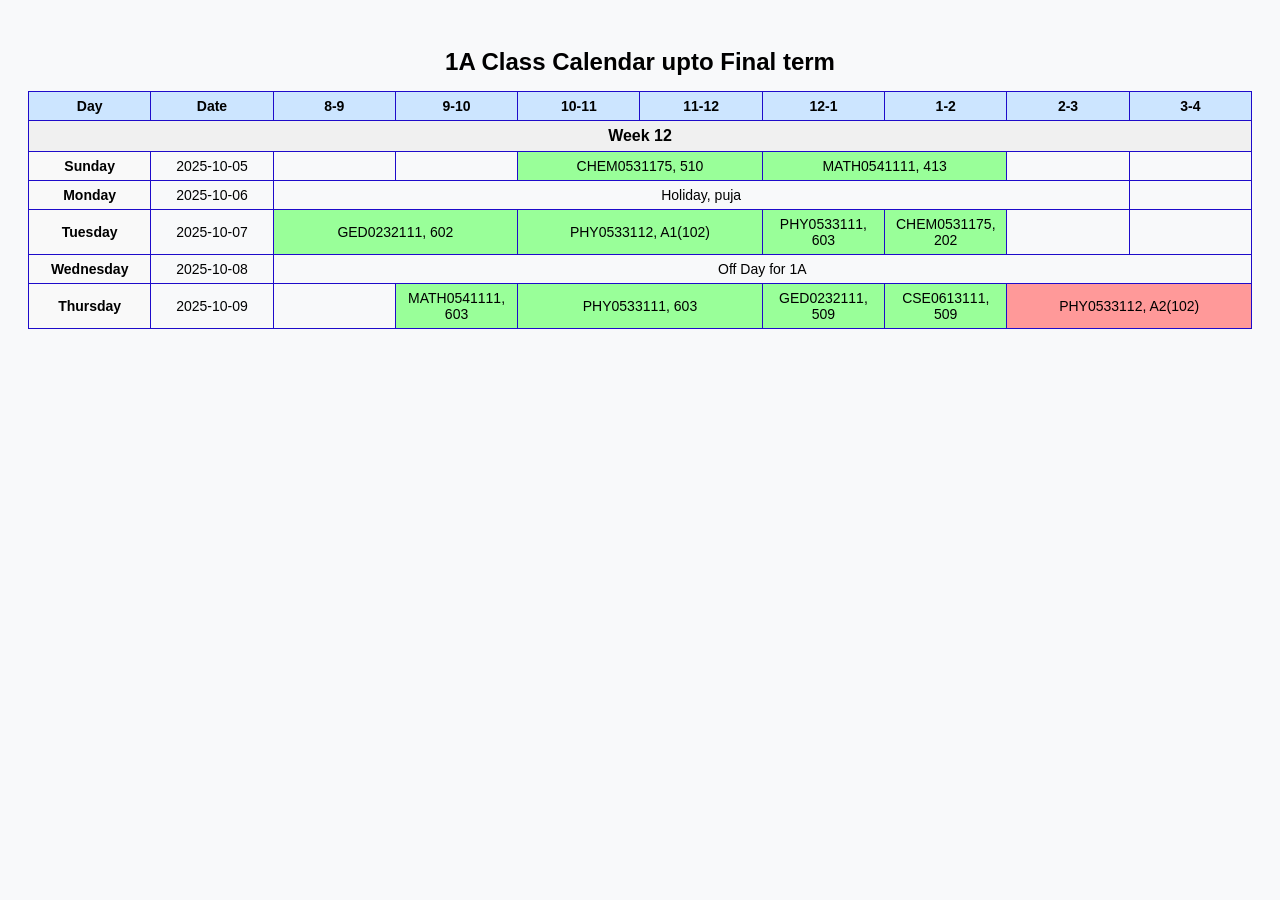
==== calendar.html @ 1667cae2 "Update calendar.html trying... using json in html" ====
<!DOCTYPE html>
<html lang="en">
<head>
<meta charset="UTF-8">
<meta name="viewport" content="width=device-width, initial-scale=1.0">
<title>1A Class Calendar</title>
<style>
  body { font-family: Arial, sans-serif; background-color: #f8f9fa; padding: 20px; }
  h2 { text-align: center; margin-bottom: 15px; }
  table { border-collapse: collapse; width: 100%; text-align: center; table-layout: fixed; }
  th, td { border: 1px solid #1e0bca; padding: 6px; word-wrap: break-word; font-size: 14px; }
  .week-header td { font-weight: bold; background-color: #f0f0f0; font-size: 16px; }
  .day-row td:first-child { font-weight: bold; background: #f9f9f9; }
  .day-row:hover { background: #f3f9ff; }
  .time-row { background-color: #cce5ff; font-weight: bold; position: sticky; top: 0; z-index: 2; }
  .time-row th { box-shadow: 0 2px 3px rgba(0,0,0,0.1); }

  /* Popup styling */
  .popup {
    display: none;
    position: fixed;
    top: 50%; left: 50%;
    transform: translate(-50%, -50%);
    background: white;
    border: 2px solid #007BFF;
    box-shadow: 0 4px 10px rgba(0,0,0,0.2);
    padding: 20px;
    z-index: 10;
    width: 300px;
    border-radius: 10px;
  }
  .popup h3 { margin-top: 0; color: #007BFF; }
  .popup button {
    background: #007BFF; color: white; border: none;
    padding: 6px 12px; border-radius: 5px; cursor: pointer;
  }
  .popup button:hover { background: #0056b3; }
  .overlay {
    display: none;
    position: fixed; top:0; left:0; right:0; bottom:0;
    background: rgba(0,0,0,0.3); z-index: 5;
  }

  @media screen and (max-width: 768px) {
    table { display: block; overflow-x: auto; }
    td, th { padding: 8px 10px; font-size: 12px; }
    .week-header td { font-size: 14px; }
  }
</style>
</head>
<body>

<h2>1A Class Calendar upto Final term</h2>

<table>
  <tr class="time-row">
    <th>Day</th>
    <th>Date</th>
    <th>8-9</th>
    <th>9-10</th>
    <th>10-11</th>
    <th>11-12</th>
    <th>12-1</th>
    <th>1-2</th>
    <th>2-3</th>
    <th>3-4</th>
  </tr>

  <!-- Example week -->
  <tr class="week-header"><td colspan="10">Week 12</td></tr>
  <tr class="day-row">
    <td>Sunday</td><td>2025-10-05</td>
    <td></td><td></td>
    <td colspan="2" data-subject="CHEM0531175">CHEM0531175, 510</td>
    <td colspan="2" data-subject="MATH0541111">MATH0541111, 413</td>
    <td></td><td></td>
  </tr>
  <tr class="day-row">
    <td>Monday</td><td>2025-10-06</td>
    <td colspan="7">Holiday, puja</td>
    <td></td>
  </tr>
  <tr class="day-row">
    <td>Tuesday</td><td>2025-10-07</td>
    <td colspan="2" data-subject="GED0232111">GED0232111, 602</td>
    <td colspan="2" data-subject="PHY0533112">PHY0533112, A1(102)</td>
    <td data-subject="PHY0533111">PHY0533111, 603</td>
    <td data-subject="CHEM0531175">CHEM0531175, 202</td>
    <td></td><td></td>
  </tr>
  <tr class="day-row">
    <td>Wednesday</td><td>2025-10-08</td>
    <td colspan="8">Off Day for 1A</td>
  </tr>
  <tr class="day-row">
    <td>Thursday</td><td>2025-10-09</td>
    <td></td>
    <td data-subject="MATH0541111">MATH0541111, 603</td>
    <td colspan="2" data-subject="PHY0533111">PHY0533111, 603</td>
    <td data-subject="GED0232111">GED0232111, 509</td>
    <td data-subject="CSE0613111">CSE0613111, 509</td>
    <td colspan="2" data-subject="PHY0533112">PHY0533112, A2(102)</td>
  </tr>
</table>

<!-- Popup -->
<div class="overlay"></div>
<div class="popup">
  <h3 id="popup-title">Subject</h3>
  <div id="popup-content"></div>
  <button id="popup-close">Close</button>
</div>

<script>
const popup = document.querySelector(".popup");
const overlay = document.querySelector(".overlay");
const popupTitle = document.getElementById("popup-title");
const popupContent = document.getElementById("popup-content");
const closeBtn = document.getElementById("popup-close");

// Embedded JSON data
let classNotesData = {
  "2025-10-05": {
    "CHEM0531175": { "status": "taken", "notes":["Chemical Bonding, lone bond"] },
    "MATH0541111": { "status": "taken", "notes":["Rolles Revise", "Means theorem korayse"] }
  },
  "2025-10-07": {
    "GED0232111": { "status": "taken", "notes":["Argumentative essay(gymming is deathing)"] },
    "PHY0533112": { "status": "taken", "notes":["Experiment 06"] },
    "PHY0533111": { "status": "taken", "notes":["khata dekhayse(MID)"] },
    "CHEM0531175": { "status": "taken", "notes":["Chemical Bonding again, lone bond"] }
  },
  "2025-10-09": {
    "MATH0541111": { "status": "taken", "notes":["Khata dekhayse(MID)"] },
    "PHY0533111": { "status": "taken", "notes":["Kinetic Theory of gases", "Equation of derivation of kinetic theory of gases"] },
    "GED0232111": { "status": "taken", "notes":["Khata dekhayse(MID)"] },
    "CSE0613111": { "status": "taken", "notes":["Khata dekhayse(MID)(CT)"] },
    "PHY0533112": { "status": "missed", "notes":["Hoy nai, ma'am er kaj chilo"] }
  }
};

// Apply green/red coloring and popup
document.querySelectorAll("td[data-subject]").forEach(cell => {
    const subject = cell.dataset.subject;
    const date = cell.parentElement.children[1].textContent.trim();
    const classData = classNotesData[date]?.[subject];

    // Coloring
    if (classData?.status === "taken") {
        cell.style.backgroundColor = "#99ff99"; // green
    } else if (classData?.status === "missed") {
        cell.style.backgroundColor = "#ff9999"; // red
    }

    // Popup
    cell.addEventListener("click", () => {
        const notes = classData?.notes || ["No notes for this class today."];
        popupTitle.textContent = subject;
        popupContent.innerHTML = "<ul><li>" + notes.join("</li><li>") + "</li></ul>";
        popup.style.display = "block";
        overlay.style.display = "block";
    });
});

// Close popup
closeBtn.addEventListener("click", () => {
    popup.style.display = "none";
    overlay.style.display = "none";
});
overlay.addEventListener("click", () => {
    popup.style.display = "none";
    overlay.style.display = "none";
});
</script>

</body>
</html>
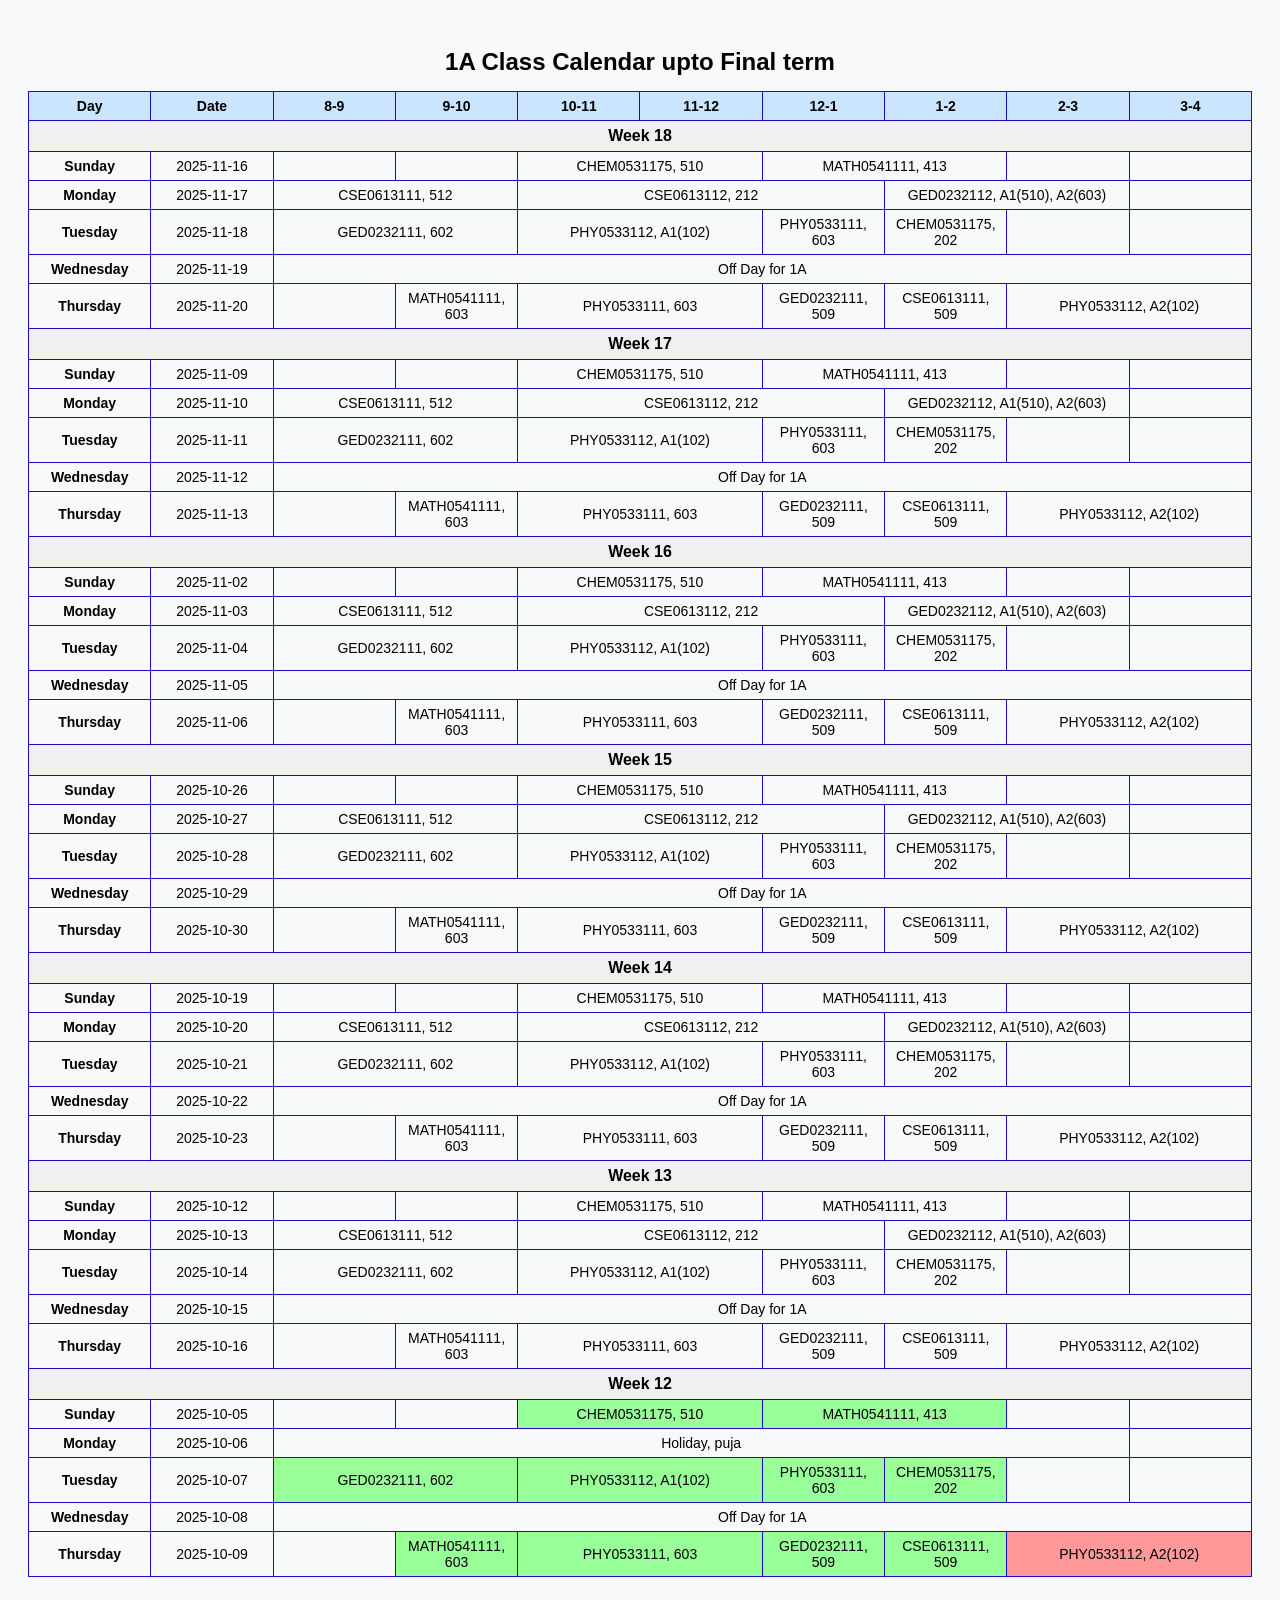
==== commit 76a39f4c: "Update calendar.html" ====
--- a/calendar.html
+++ b/calendar.html
@@ -66,22 +66,24 @@
     <th>3-4</th>
   </tr>
 
-  <!-- Example week -->
-  <tr class="week-header"><td colspan="10">Week 12</td></tr>
+ <!-- Week 18 -->
+  <tr class="week-header week-18"><td colspan="10">Week 18</td></tr>
   <tr class="day-row">
-    <td>Sunday</td><td>2025-10-05</td>
+    <td>Sunday</td><td>2025-11-16</td>
     <td></td><td></td>
     <td colspan="2" data-subject="CHEM0531175">CHEM0531175, 510</td>
     <td colspan="2" data-subject="MATH0541111">MATH0541111, 413</td>
     <td></td><td></td>
   </tr>
   <tr class="day-row">
-    <td>Monday</td><td>2025-10-06</td>
-    <td colspan="7">Holiday, puja</td>
+    <td>Monday</td><td>2025-11-17</td>
+    <td colspan="2" data-subject="CSE0613111">CSE0613111, 512</td>
+    <td colspan="3" data-subject="CSE0613112">CSE0613112, 212</td>
+    <td colspan="2" data-subject="GED0232112">GED0232112, A1(510), A2(603)</td>
     <td></td>
   </tr>
   <tr class="day-row">
-    <td>Tuesday</td><td>2025-10-07</td>
+    <td>Tuesday</td><td>2025-11-18</td>
     <td colspan="2" data-subject="GED0232111">GED0232111, 602</td>
     <td colspan="2" data-subject="PHY0533112">PHY0533112, A1(102)</td>
     <td data-subject="PHY0533111">PHY0533111, 603</td>
@@ -89,18 +91,244 @@
     <td></td><td></td>
   </tr>
   <tr class="day-row">
-    <td>Wednesday</td><td>2025-10-08</td>
-    <td colspan="8">Off Day for 1A</td>
-  </tr>
-  <tr class="day-row">
-    <td>Thursday</td><td>2025-10-09</td>
-    <td></td>
-    <td data-subject="MATH0541111">MATH0541111, 603</td>
-    <td colspan="2" data-subject="PHY0533111">PHY0533111, 603</td>
-    <td data-subject="GED0232111">GED0232111, 509</td>
-    <td data-subject="CSE0613111">CSE0613111, 509</td>
-    <td colspan="2" data-subject="PHY0533112">PHY0533112, A2(102)</td>
-  </tr>
+      <td>Wednesday</td><td>2025-11-19</td>
+      <td colspan="8">Off Day for 1A</td>
+    </tr>
+    <tr class="day-row">
+      <td>Thursday</td><td>2025-11-20</td>
+      <td></td>
+      <td data-subject="MATH0541111">MATH0541111, 603</td>
+      <td colspan="2" data-subject="PHY0533111">PHY0533111, 603</td>
+      <td data-subject="GED0232111">GED0232111, 509</td>
+      <td data-subject="CSE0613111">CSE0613111, 509</td>
+      <td colspan="2" data-subject="PHY0533112">PHY0533112, A2(102)</td>
+    </tr>
+
+  <!-- Week 17 -->
+<tr class="week-header week-17"><td colspan="10">Week 17</td></tr>
+<tr class="day-row">
+  <td>Sunday</td><td>2025-11-09</td>
+  <td></td><td></td>
+  <td colspan="2" data-subject="CHEM0531175">CHEM0531175, 510</td>
+  <td colspan="2" data-subject="MATH0541111">MATH0541111, 413</td>
+  <td></td><td></td>
+</tr>
+<tr class="day-row">
+  <td>Monday</td><td>2025-11-10</td>
+  <td colspan="2" data-subject="CSE0613111">CSE0613111, 512</td>
+  <td colspan="3" data-subject="CSE0613112">CSE0613112, 212</td>
+  <td colspan="2" data-subject="GED0232112">GED0232112, A1(510), A2(603)</td>
+  <td></td>
+</tr>
+<tr class="day-row">
+  <td>Tuesday</td><td>2025-11-11</td>
+  <td colspan="2" data-subject="GED0232111">GED0232111, 602</td>
+  <td colspan="2" data-subject="PHY0533112">PHY0533112, A1(102)</td>
+  <td data-subject="PHY0533111">PHY0533111, 603</td>
+  <td data-subject="CHEM0531175">CHEM0531175, 202</td>
+  <td></td><td></td>
+</tr>
+<tr class="day-row">
+  <td>Wednesday</td><td>2025-11-12</td>
+  <td colspan="8">Off Day for 1A</td>
+</tr>
+<tr class="day-row">
+  <td>Thursday</td><td>2025-11-13</td>
+  <td></td>
+  <td data-subject="MATH0541111">MATH0541111, 603</td>
+  <td colspan="2" data-subject="PHY0533111">PHY0533111, 603</td>
+  <td data-subject="GED0232111">GED0232111, 509</td>
+  <td data-subject="CSE0613111">CSE0613111, 509</td>
+  <td colspan="2" data-subject="PHY0533112">PHY0533112, A2(102)</td>
+</tr>
+
+  <!-- Week 16 -->
+<tr class="week-header week-16"><td colspan="10">Week 16</td></tr>
+<tr class="day-row">
+  <td>Sunday</td><td>2025-11-02</td>
+  <td></td><td></td>
+  <td colspan="2" data-subject="CHEM0531175">CHEM0531175, 510</td>
+  <td colspan="2" data-subject="MATH0541111">MATH0541111, 413</td>
+  <td></td><td></td>
+</tr>
+<tr class="day-row">
+  <td>Monday</td><td>2025-11-03</td>
+  <td colspan="2" data-subject="CSE0613111">CSE0613111, 512</td>
+  <td colspan="3" data-subject="CSE0613112">CSE0613112, 212</td>
+  <td colspan="2" data-subject="GED0232112">GED0232112, A1(510), A2(603)</td>
+  <td></td>
+</tr>
+<tr class="day-row">
+  <td>Tuesday</td><td>2025-11-04</td>
+  <td colspan="2" data-subject="GED0232111">GED0232111, 602</td>
+  <td colspan="2" data-subject="PHY0533112">PHY0533112, A1(102)</td>
+  <td data-subject="PHY0533111">PHY0533111, 603</td>
+  <td data-subject="CHEM0531175">CHEM0531175, 202</td>
+  <td></td><td></td>
+</tr>
+<tr class="day-row">
+  <td>Wednesday</td><td>2025-11-05</td>
+  <td colspan="8">Off Day for 1A</td>
+</tr>
+<tr class="day-row">
+  <td>Thursday</td><td>2025-11-06</td>
+  <td></td>
+  <td data-subject="MATH0541111">MATH0541111, 603</td>
+  <td colspan="2" data-subject="PHY0533111">PHY0533111, 603</td>
+  <td data-subject="GED0232111">GED0232111, 509</td>
+  <td data-subject="CSE0613111">CSE0613111, 509</td>
+  <td colspan="2" data-subject="PHY0533112">PHY0533112, A2(102)</td>
+</tr>
+
+<!-- Week 15 -->
+<tr class="week-header week-15"><td colspan="10">Week 15</td></tr>
+<tr class="day-row">
+  <td>Sunday</td><td>2025-10-26</td>
+  <td></td><td></td>
+  <td colspan="2" data-subject="CHEM0531175">CHEM0531175, 510</td>
+  <td colspan="2" data-subject="MATH0541111">MATH0541111, 413</td>
+  <td></td><td></td>
+</tr>
+<tr class="day-row">
+  <td data-subject="MATH0541111">Monday</td><td>2025-10-27</td>
+  <td colspan="2" data-subject="CSE0613111">CSE0613111, 512</td>
+  <td colspan="3" data-subject="CSE0613112">CSE0613112, 212</td>
+  <td colspan="2" data-subject="GED0232112">GED0232112, A1(510), A2(603)</td>
+  <td></td>
+</tr>
+<tr class="day-row">
+  <td>Tuesday</td><td>2025-10-28</td>
+  <td colspan="2" data-subject="GED0232111">GED0232111, 602</td>
+  <td colspan="2" data-subject="PHY0533112">PHY0533112, A1(102)</td>
+  <td data-subject="PHY0533111">PHY0533111, 603</td>
+  <td data-subject="CHEM0531175">CHEM0531175, 202</td>
+  <td></td><td></td>
+</tr>
+<tr class="day-row">
+  <td>Wednesday</td><td>2025-10-29</td>
+  <td colspan="8">Off Day for 1A</td>
+</tr>
+<tr class="day-row">
+  <td>Thursday</td><td>2025-10-30</td>
+  <td></td>
+  <td data-subject="MATH0541111">MATH0541111, 603</td>
+  <td colspan="2" data-subject="PHY0533111">PHY0533111, 603</td>
+  <td data-subject="GED0232111">GED0232111, 509</td>
+  <td data-subject="CSE0613111">CSE0613111, 509</td>
+  <td colspan="2" data-subject="PHY0533112">PHY0533112, A2(102)</td>
+</tr>
+
+<!-- Week 14 -->
+<tr class="week-header week-14"><td colspan="10">Week 14</td></tr>
+<tr class="day-row">
+  <td>Sunday</td><td>2025-10-19</td>
+  <td></td><td></td>
+  <td colspan="2" data-subject="CHEM0531175">CHEM0531175, 510</td>
+  <td colspan="2" data-subject="MATH0541111">MATH0541111, 413</td>
+  <td></td><td></td>
+</tr>
+<tr class="day-row">
+  <td>Monday</td><td>2025-10-20</td>
+  <td colspan="2" data-subject="CSE0613111">CSE0613111, 512</td>
+  <td colspan="3" data-subject="CSE0613112">CSE0613112, 212</td>
+  <td colspan="2" data-subject="GED0232112">GED0232112, A1(510), A2(603)</td>
+  <td></td>
+</tr>
+<tr class="day-row">
+  <td>Tuesday</td><td>2025-10-21</td>
+  <td colspan="2" data-subject="GED0232111">GED0232111, 602</td>
+  <td colspan="2" data-subject="PHY0533112">PHY0533112, A1(102)</td>
+  <td data-subject="PHY0533111">PHY0533111, 603</td>
+  <td data-subject="CHEM0531175">CHEM0531175, 202</td>
+  <td></td><td></td>
+</tr>
+<tr class="day-row">
+  <td>Wednesday</td><td>2025-10-22</td>
+  <td colspan="8">Off Day for 1A</td>
+</tr>
+<tr class="day-row">
+  <td>Thursday</td><td>2025-10-23</td>
+  <td></td>
+  <td data-subject="MATH0541111">MATH0541111, 603</td>
+  <td colspan="2" data-subject="PHY0533111">PHY0533111, 603</td>
+  <td data-subject="GED0232111">GED0232111, 509</td>
+  <td data-subject="CSE0613111">CSE0613111, 509</td>
+  <td colspan="2" data-subject="PHY0533112">PHY0533112, A2(102)</td>
+</tr>
+
+<!-- Week 13 -->
+<tr class="week-header week-13"><td colspan="10">Week 13</td></tr>
+<tr class="day-row">
+  <td>Sunday</td><td>2025-10-12</td>
+  <td></td><td></td>
+  <td colspan="2" data-subject="CHEM0531175">CHEM0531175, 510</td>
+  <td colspan="2" data-subject="MATH0541111">MATH0541111, 413</td>
+  <td></td><td></td>
+</tr>
+<tr class="day-row">
+  <td>Monday</td><td>2025-10-13</td>
+  <td colspan="2" data-subject="CSE0613111">CSE0613111, 512</td>
+  <td colspan="3" data-subject="CSE0613112">CSE0613112, 212</td>
+  <td colspan="2" data-subject="GED0232112">GED0232112, A1(510), A2(603)</td>
+  <td></td>
+</tr>
+<tr class="day-row">
+  <td>Tuesday</td><td>2025-10-14</td>
+  <td colspan="2" data-subject="GED0232111">GED0232111, 602</td>
+  <td colspan="2" data-subject="PHY0533112">PHY0533112, A1(102)</td>
+  <td data-subject="PHY0533111">PHY0533111, 603</td>
+  <td data-subject="CHEM0531175">CHEM0531175, 202</td>
+  <td></td><td></td>
+</tr>
+<tr class="day-row">
+  <td>Wednesday</td><td>2025-10-15</td>
+  <td colspan="8">Off Day for 1A</td>
+</tr>
+<tr class="day-row">
+  <td>Thursday</td><td>2025-10-16</td>
+  <td></td>
+  <td data-subject="MATH0541111">MATH0541111, 603</td>
+  <td colspan="2" data-subject="PHY0533111">PHY0533111, 603</td>
+  <td data-subject="GED0232111">GED0232111, 509</td>
+  <td data-subject="CSE0613111">CSE0613111, 509</td>
+  <td colspan="2" data-subject="PHY0533112">PHY0533112, A2(102)</td>
+</tr>
+
+<!-- Week 12 -->
+<tr class="week-header week-12"><td colspan="10">Week 12</td></tr>
+<tr class="day-row">
+  <td>Sunday</td><td>2025-10-05</td>
+  <td></td><td></td>
+  <td colspan="2" data-subject="CHEM0531175">CHEM0531175, 510</td>
+  <td colspan="2" data-subject="MATH0541111">MATH0541111, 413</td>
+  <td></td><td></td>
+</tr>
+<tr class="day-row">
+  <td>Monday</td><td>2025-10-06</td>
+  <td colspan="7">Holiday, puja</td>
+  <td></td>
+</tr>
+<tr class="day-row">
+  <td>Tuesday</td><td>2025-10-07</td>
+  <td colspan="2" data-subject="GED0232111">GED0232111, 602</td>
+  <td colspan="2" data-subject="PHY0533112">PHY0533112, A1(102)</td>
+  <td data-subject="PHY0533111">PHY0533111, 603</td>
+  <td data-subject="CHEM0531175">CHEM0531175, 202</td>
+  <td></td><td></td>
+</tr>
+<tr class="day-row">
+  <td>Wednesday</td><td>2025-10-08</td>
+  <td colspan="8">Off Day for 1A</td>
+</tr>
+<tr class="day-row">
+  <td>Thursday</td><td>2025-10-09</td>
+  <td></td>
+  <td data-subject="MATH0541111">MATH0541111, 603</td>
+  <td colspan="2" data-subject="PHY0533111">PHY0533111, 603</td>
+  <td data-subject="GED0232111">GED0232111, 509</td>
+  <td data-subject="CSE0613111">CSE0613111, 509</td>
+  <td colspan="2" data-subject="PHY0533112">PHY0533112, A2(102)</td>
+</tr>
 </table>
 
 <!-- Popup -->
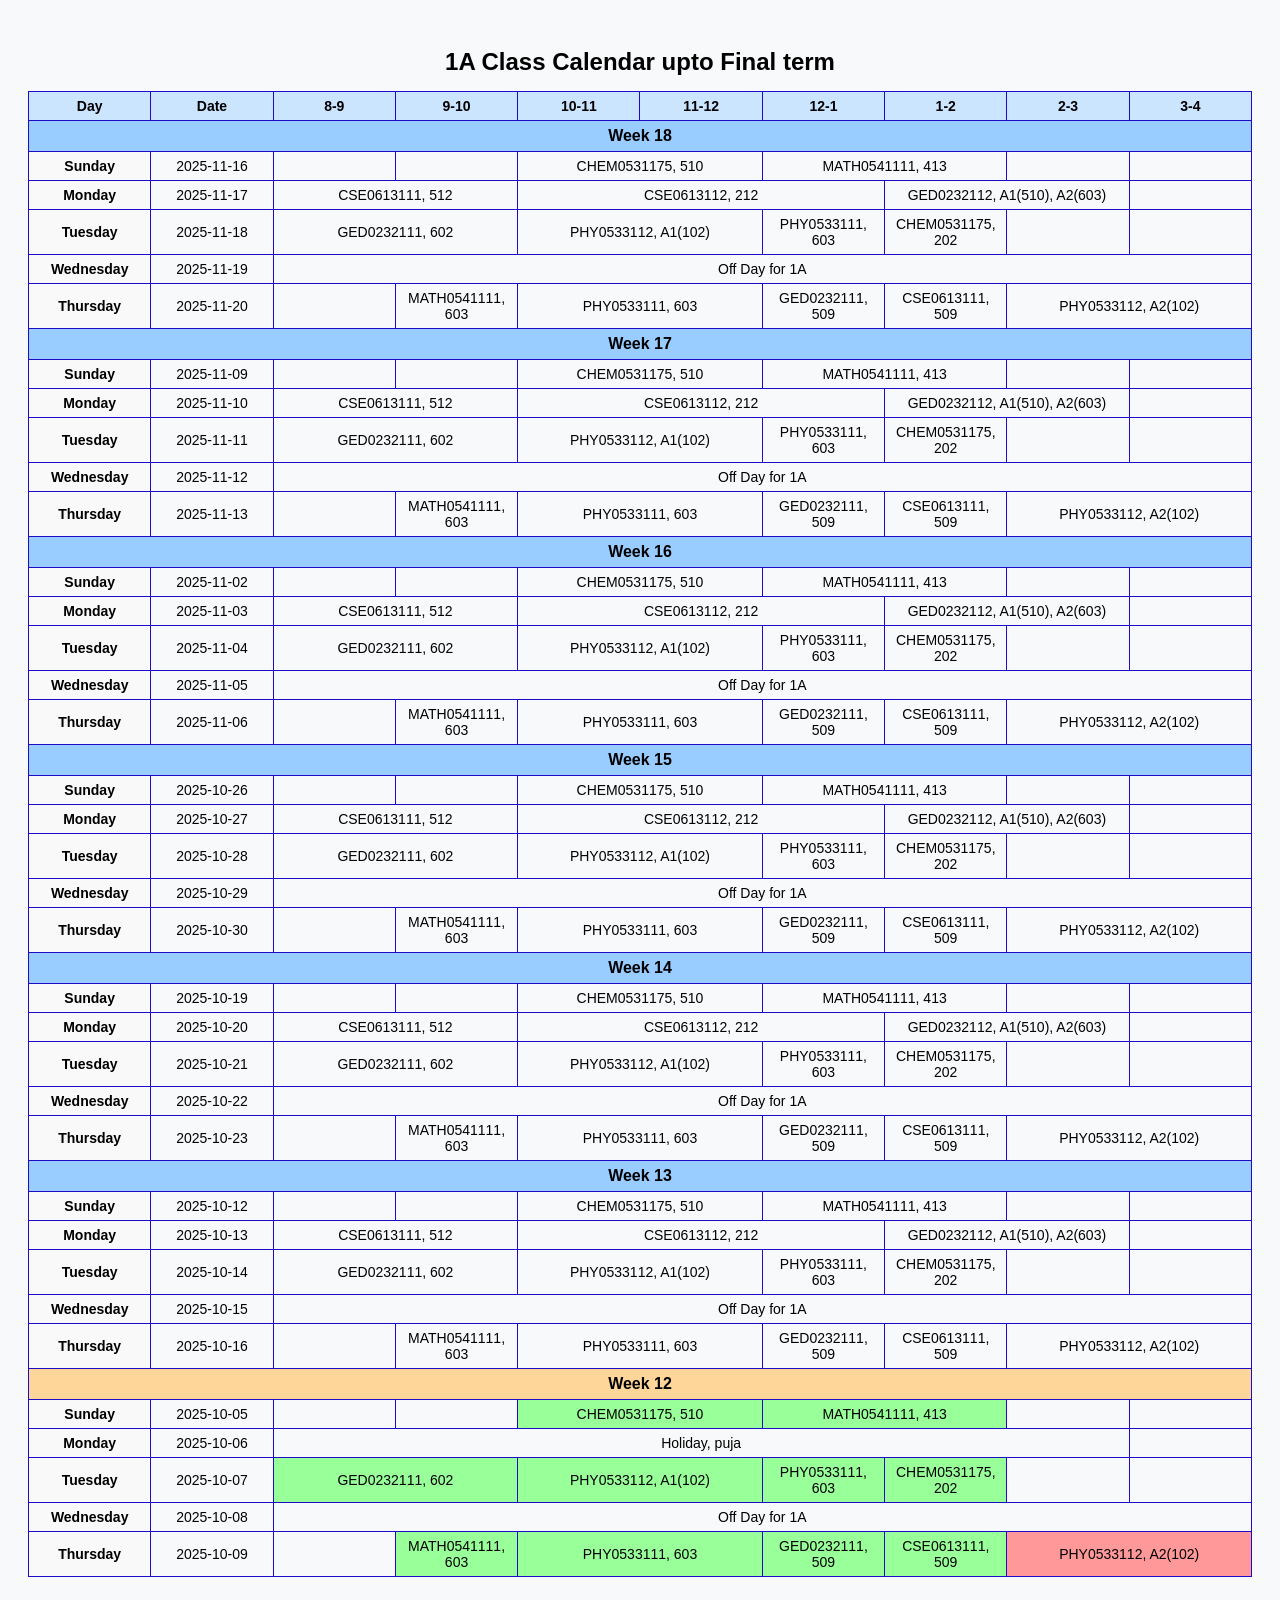
==== commit 66140915: "Update calendar.html" ====
--- a/calendar.html
+++ b/calendar.html
@@ -46,6 +46,15 @@
     td, th { padding: 8px 10px; font-size: 12px; }
     .week-header td { font-size: 14px; }
   }
+
+  .week-18 td { background-color: #99ccff; color: #000; } /* light blue */
+  .week-17 td { background-color: #99ccff; color: #000; } /* light blue */
+  .week-16 td { background-color: #99ccff; color: #000; } /* light blue */
+  .week-15 td { background-color: #99ccff; color: #000; } /* light blue */
+  .week-14 td { background-color: #99ccff; color: #000; } /* light blue */
+  .week-13 td { background-color: #99ccff; color: #000; } /* light blue */
+  .week-12 td { background-color: #ffd699; color: #000; } /* light orange */
+  
 </style>
 </head>
 <body>
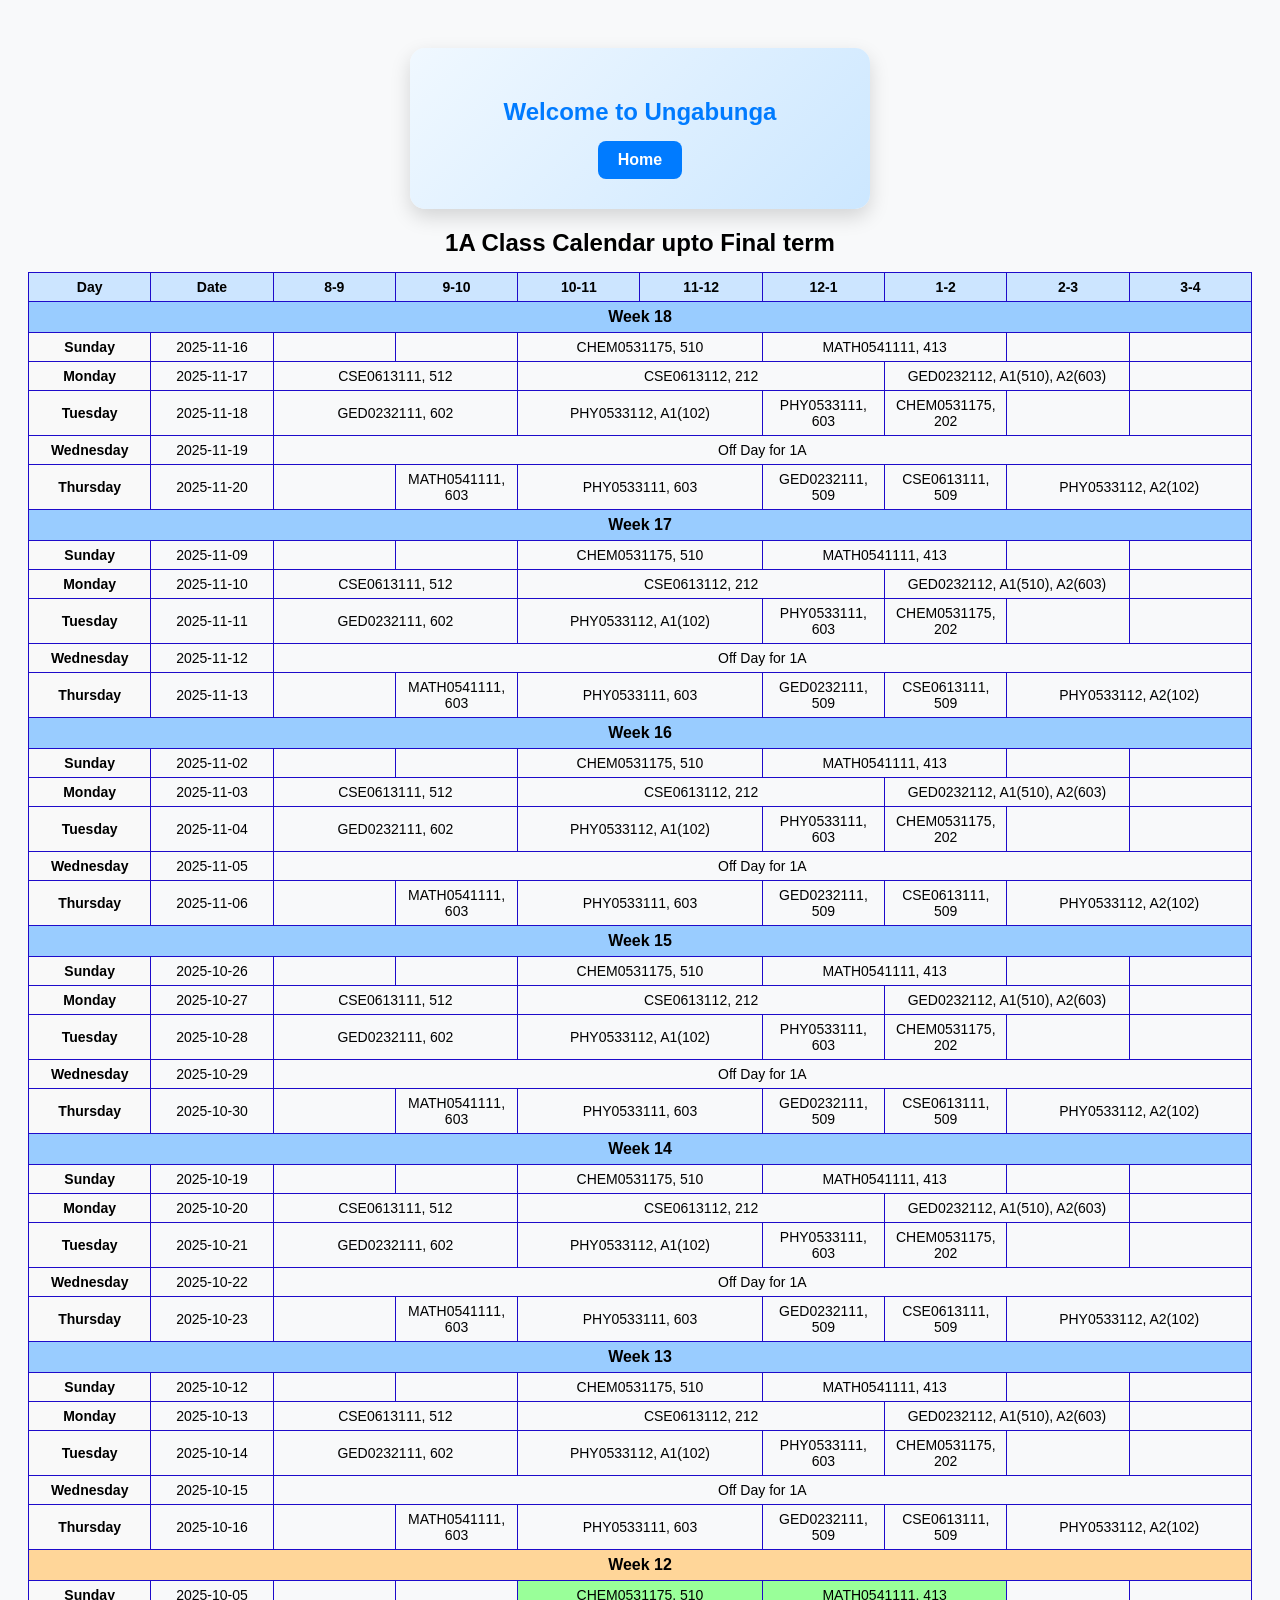
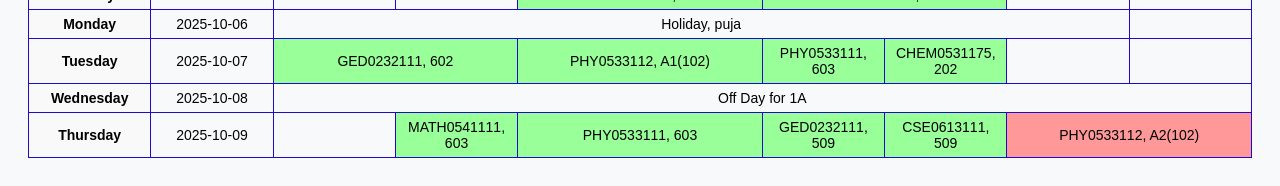
==== commit 5bab197d: "Update calendar.html" ====
--- a/calendar.html
+++ b/calendar.html
@@ -47,6 +47,45 @@
     .week-header td { font-size: 14px; }
   }
 
+  /* the top box code */
+.home-box {
+    background: linear-gradient(135deg, #f0f8ff, #cce7ff);
+    border-radius: 15px;
+    padding: 30px;
+    max-width: 400px;
+    margin: 20px auto;
+    box-shadow: 0 8px 20px rgba(0,0,0,0.15);
+    text-align: center;
+    transition: transform 0.3s, box-shadow 0.3s;
+}
+.home-box:hover {
+    transform: translateY(-5px);
+    box-shadow: 0 12px 25px rgba(0,0,0,0.2);
+}
+.home-box h2 {
+    font-size: 24px;
+    color: #007BFF;
+    margin-bottom: 15px;
+}
+.home-box p {
+    font-size: 16px;
+    color: #333;
+    margin-bottom: 20px;
+}
+.home-btn {
+    display: inline-block;
+    padding: 10px 20px;
+    background-color: #007BFF;
+    color: white;
+    text-decoration: none;
+    border-radius: 8px;
+    font-weight: bold;
+    transition: background-color 0.3s;
+}
+.home-btn:hover {
+    background-color: #0056b3;
+}
+
   .week-18 td { background-color: #99ccff; color: #000; } /* light blue */
   .week-17 td { background-color: #99ccff; color: #000; } /* light blue */
   .week-16 td { background-color: #99ccff; color: #000; } /* light blue */
@@ -58,6 +97,11 @@
 </style>
 </head>
 <body>
+
+  <div class="home-box">
+        <h2>Welcome to Ungabunga</h2>
+        <a href="index.html" class="home-btn">Home</a>
+    </div>
 
 <h2>1A Class Calendar upto Final term</h2>
 
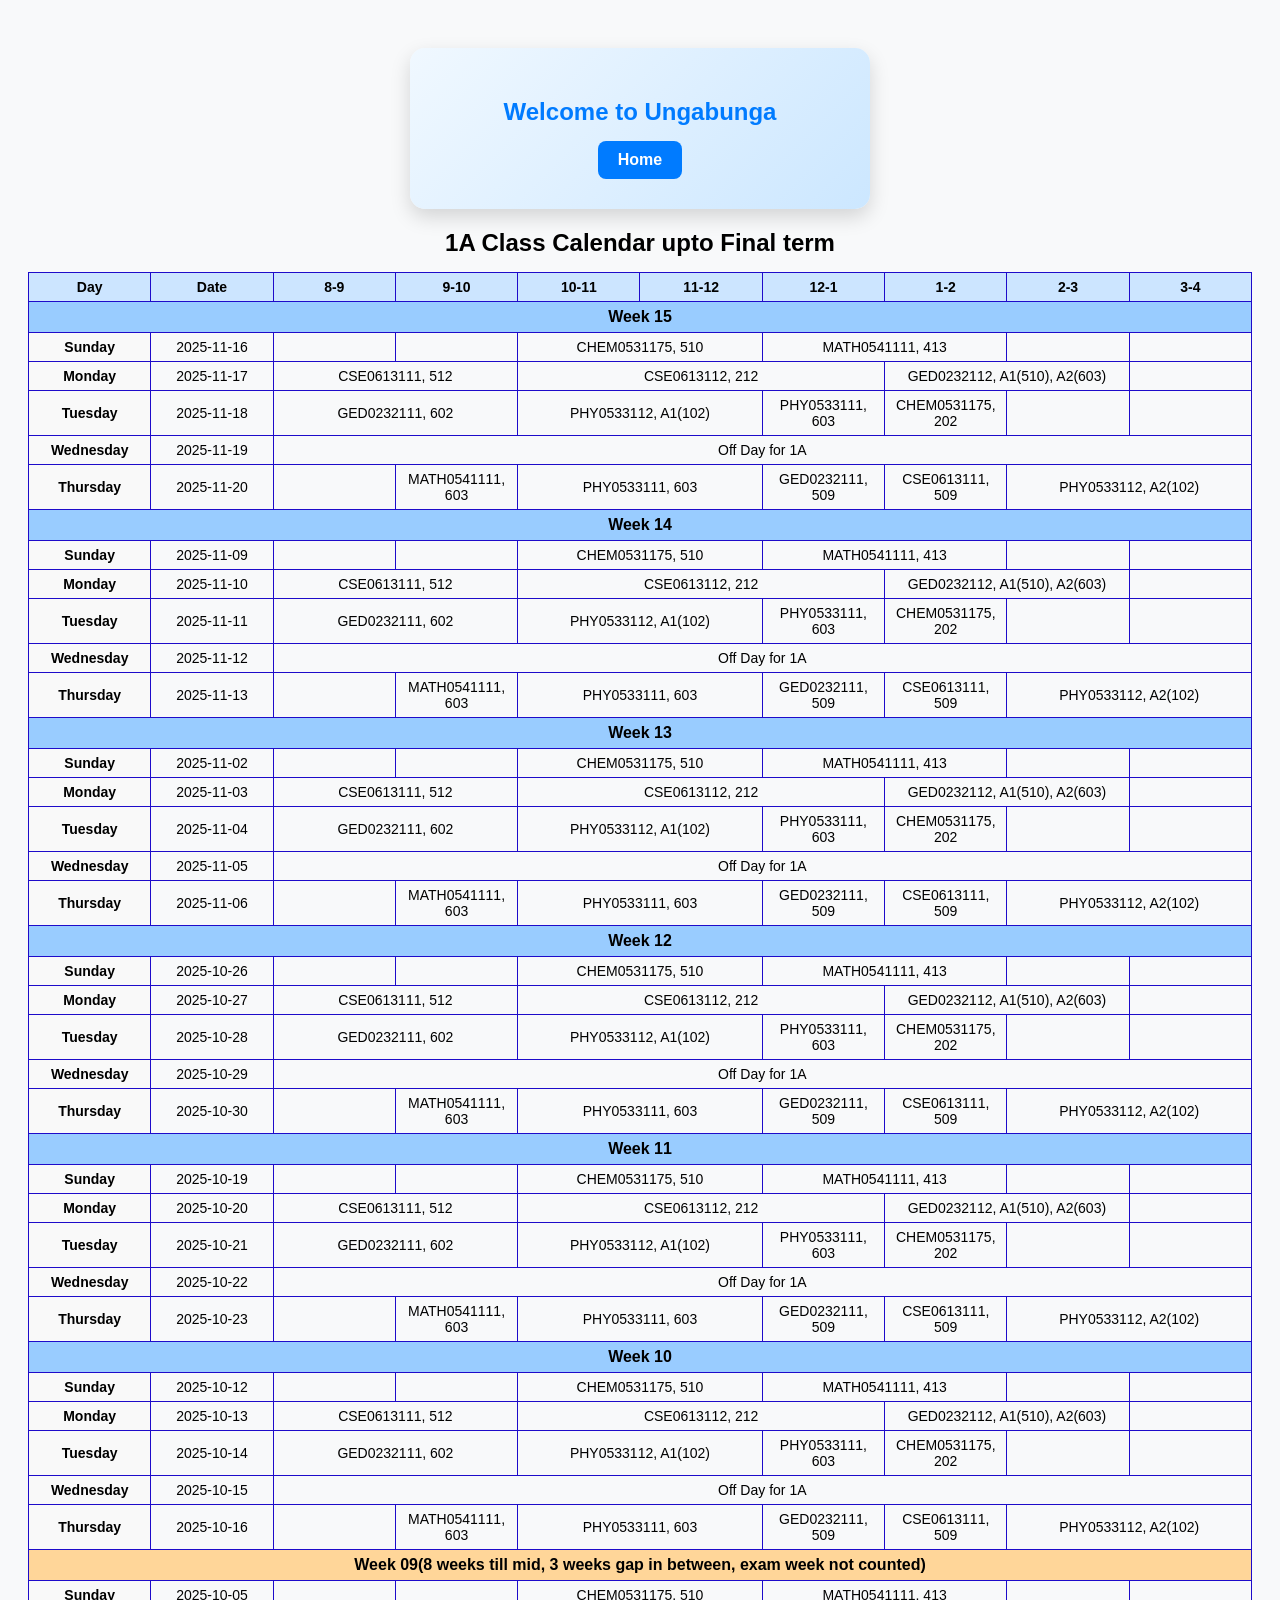
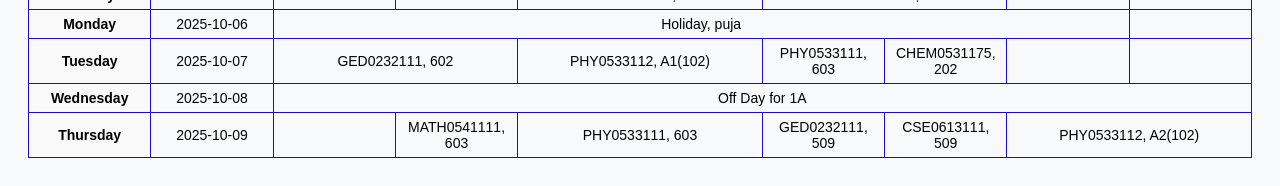
==== commit ac34ff03: "Update calendar.html" ====
--- a/calendar.html
+++ b/calendar.html
@@ -86,13 +86,13 @@
     background-color: #0056b3;
 }
 
-  .week-18 td { background-color: #99ccff; color: #000; } /* light blue */
-  .week-17 td { background-color: #99ccff; color: #000; } /* light blue */
-  .week-16 td { background-color: #99ccff; color: #000; } /* light blue */
   .week-15 td { background-color: #99ccff; color: #000; } /* light blue */
   .week-14 td { background-color: #99ccff; color: #000; } /* light blue */
   .week-13 td { background-color: #99ccff; color: #000; } /* light blue */
-  .week-12 td { background-color: #ffd699; color: #000; } /* light orange */
+  .week-12 td { background-color: #99ccff; color: #000; } /* light blue */
+  .week-11 td { background-color: #99ccff; color: #000; } /* light blue */
+  .week-10 td { background-color: #99ccff; color: #000; } /* light blue */
+  .week-09 td { background-color: #ffd699; color: #000; } /* light orange */
   
 </style>
 </head>
@@ -119,8 +119,8 @@
     <th>3-4</th>
   </tr>
 
- <!-- Week 18 -->
-  <tr class="week-header week-18"><td colspan="10">Week 18</td></tr>
+ <!-- Week 15 -->
+  <tr class="week-header week-15"><td colspan="10">Week 15</td></tr>
   <tr class="day-row">
     <td>Sunday</td><td>2025-11-16</td>
     <td></td><td></td>
@@ -157,8 +157,8 @@
       <td colspan="2" data-subject="PHY0533112">PHY0533112, A2(102)</td>
     </tr>
 
-  <!-- Week 17 -->
-<tr class="week-header week-17"><td colspan="10">Week 17</td></tr>
+  <!-- Week 14 -->
+<tr class="week-header week-14"><td colspan="10">Week 14</td></tr>
 <tr class="day-row">
   <td>Sunday</td><td>2025-11-09</td>
   <td></td><td></td>
@@ -195,8 +195,8 @@
   <td colspan="2" data-subject="PHY0533112">PHY0533112, A2(102)</td>
 </tr>
 
-  <!-- Week 16 -->
-<tr class="week-header week-16"><td colspan="10">Week 16</td></tr>
+  <!-- Week 13 -->
+<tr class="week-header week-13"><td colspan="10">Week 13</td></tr>
 <tr class="day-row">
   <td>Sunday</td><td>2025-11-02</td>
   <td></td><td></td>
@@ -233,8 +233,8 @@
   <td colspan="2" data-subject="PHY0533112">PHY0533112, A2(102)</td>
 </tr>
 
-<!-- Week 15 -->
-<tr class="week-header week-15"><td colspan="10">Week 15</td></tr>
+<!-- Week 12 -->
+<tr class="week-header week-12"><td colspan="10">Week 12</td></tr>
 <tr class="day-row">
   <td>Sunday</td><td>2025-10-26</td>
   <td></td><td></td>
@@ -271,8 +271,8 @@
   <td colspan="2" data-subject="PHY0533112">PHY0533112, A2(102)</td>
 </tr>
 
-<!-- Week 14 -->
-<tr class="week-header week-14"><td colspan="10">Week 14</td></tr>
+<!-- Week 11 -->
+<tr class="week-header week-11"><td colspan="10">Week 11</td></tr>
 <tr class="day-row">
   <td>Sunday</td><td>2025-10-19</td>
   <td></td><td></td>
@@ -309,8 +309,8 @@
   <td colspan="2" data-subject="PHY0533112">PHY0533112, A2(102)</td>
 </tr>
 
-<!-- Week 13 -->
-<tr class="week-header week-13"><td colspan="10">Week 13</td></tr>
+<!-- Week 10 -->
+<tr class="week-header week-10"><td colspan="10">Week 10</td></tr>
 <tr class="day-row">
   <td>Sunday</td><td>2025-10-12</td>
   <td></td><td></td>
@@ -347,8 +347,8 @@
   <td colspan="2" data-subject="PHY0533112">PHY0533112, A2(102)</td>
 </tr>
 
-<!-- Week 12 -->
-<tr class="week-header week-12"><td colspan="10">Week 12</td></tr>
+<!-- Week 09 -->
+<tr class="week-header week-09"><td colspan="10">Week 09(8 weeks till mid, 3 weeks gap in between, exam week not counted)</td></tr>
 <tr class="day-row">
   <td>Sunday</td><td>2025-10-05</td>
   <td></td><td></td>
@@ -418,6 +418,158 @@
     "CSE0613111": { "status": "taken", "notes":["Khata dekhayse(MID)(CT)"] },
     "PHY0533112": { "status": "missed", "notes":["Hoy nai, ma'am er kaj chilo"] }
   }
+
+    
+  "2025-10-12": {
+    "CHEM0531175": { "status": "", "notes": [] },
+    "MATH0541111": { "status": "", "notes": [] }
+  },
+  "2025-10-13": {
+    "GED0232111": { "status": "", "notes": [] },
+    "PHY0533112": { "status": "", "notes": [] },
+    "PHY0533111": { "status": "", "notes": [] },
+    "CHEM0531175": { "status": "", "notes": [] }
+  },
+  "2025-10-14": {
+    "OffDay": { "status": "", "notes": [] }
+  },
+  "2025-10-15": {
+    "MATH0541111": { "status": "", "notes": [] },
+    "PHY0533111": { "status": "", "notes": [] },
+    "GED0232111": { "status": "", "notes": [] },
+    "CSE0613111": { "status": "", "notes": [] },
+    "PHY0533112": { "status": "", "notes": [] }
+  },
+  "2025-10-16": {
+    "FreeSlot": { "status": "", "notes": [] }
+  }
+
+  
+  "2025-10-19": {
+    "CHEM0531175": { "status": "", "notes": [] },
+    "MATH0541111": { "status": "", "notes": [] }
+  },
+  "2025-10-20": {
+    "Holiday": { "status": "", "notes": [] }
+  },
+  "2025-10-21": {
+    "GED0232111": { "status": "", "notes": [] },
+    "PHY0533112": { "status": "", "notes": [] },
+    "PHY0533111": { "status": "", "notes": [] },
+    "CHEM0531175": { "status": "", "notes": [] }
+  },
+  "2025-10-22": {
+    "OffDay": { "status": "", "notes": [] }
+  },
+  "2025-10-23": {
+    "MATH0541111": { "status": "", "notes": [] },
+    "PHY0533111": { "status": "", "notes": [] },
+    "GED0232111": { "status": "", "notes": [] },
+    "CSE0613111": { "status": "", "notes": [] },
+    "PHY0533112": { "status": "", "notes": [] }
+  }
+
+
+  "2025-10-26": {
+    "CHEM0531175": { "status": "", "notes": [] },
+    "MATH0541111": { "status": "", "notes": [] }
+  },
+  "2025-10-27": {
+    "Holiday": { "status": "", "notes": [] }
+  },
+  "2025-10-28": {
+    "GED0232111": { "status": "", "notes": [] },
+    "PHY0533112": { "status": "", "notes": [] },
+    "PHY0533111": { "status": "", "notes": [] },
+    "CHEM0531175": { "status": "", "notes": [] }
+  },
+  "2025-10-29": {
+    "OffDay": { "status": "", "notes": [] }
+  },
+  "2025-10-30": {
+    "MATH0541111": { "status": "", "notes": [] },
+    "PHY0533111": { "status": "", "notes": [] },
+    "GED0232111": { "status": "", "notes": [] },
+    "CSE0613111": { "status": "", "notes": [] },
+    "PHY0533112": { "status": "", "notes": [] }
+  }
+
+  
+  "2025-11-02": {
+    "CHEM0531175": { "status": "", "notes": [] },
+    "MATH0541111": { "status": "", "notes": [] }
+  },
+  "2025-11-03": {
+    "Holiday": { "status": "", "notes": [] }
+  },
+  "2025-11-04": {
+    "GED0232111": { "status": "", "notes": [] },
+    "PHY0533112": { "status": "", "notes": [] },
+    "PHY0533111": { "status": "", "notes": [] },
+    "CHEM0531175": { "status": "", "notes": [] }
+  },
+  "2025-11-05": {
+    "OffDay": { "status": "", "notes": [] }
+  },
+  "2025-11-06": {
+    "MATH0541111": { "status": "", "notes": [] },
+    "PHY0533111": { "status": "", "notes": [] },
+    "GED0232111": { "status": "", "notes": [] },
+    "CSE0613111": { "status": "", "notes": [] },
+    "PHY0533112": { "status": "", "notes": [] }
+  }
+
+
+  "2025-11-09": {
+    "CHEM0531175": { "status": "", "notes": [] },
+    "MATH0541111": { "status": "", "notes": [] }
+  },
+  "2025-11-10": {
+    "Holiday": { "status": "", "notes": [] }
+  },
+  "2025-11-11": {
+    "GED0232111": { "status": "", "notes": [] },
+    "PHY0533112": { "status": "", "notes": [] },
+    "PHY0533111": { "status": "", "notes": [] },
+    "CHEM0531175": { "status": "", "notes": [] }
+  },
+  "2025-11-12": {
+    "OffDay": { "status": "", "notes": [] }
+  },
+  "2025-11-13": {
+    "MATH0541111": { "status": "", "notes": [] },
+    "PHY0533111": { "status": "", "notes": [] },
+    "GED0232111": { "status": "", "notes": [] },
+    "CSE0613111": { "status": "", "notes": [] },
+    "PHY0533112": { "status": "", "notes": [] }
+  }
+
+
+  "2025-11-16": {
+    "CHEM0531175": { "status": "", "notes": [] },
+    "MATH0541111": { "status": "", "notes": [] }
+  },
+  "2025-11-17": {
+    "Holiday": { "status": "", "notes": [] }
+  },
+  "2025-11-18": {
+    "GED0232111": { "status": "", "notes": [] },
+    "PHY0533112": { "status": "", "notes": [] },
+    "PHY0533111": { "status": "", "notes": [] },
+    "CHEM0531175": { "status": "", "notes": [] }
+  },
+  "2025-11-19": {
+    "OffDay": { "status": "", "notes": [] }
+  },
+  "2025-11-20": {
+    "MATH0541111": { "status": "", "notes": [] },
+    "PHY0533111": { "status": "", "notes": [] },
+    "GED0232111": { "status": "", "notes": [] },
+    "CSE0613111": { "status": "", "notes": [] },
+    "PHY0533112": { "status": "", "notes": [] }
+  }
+
+
 };
 
 // Apply green/red coloring and popup
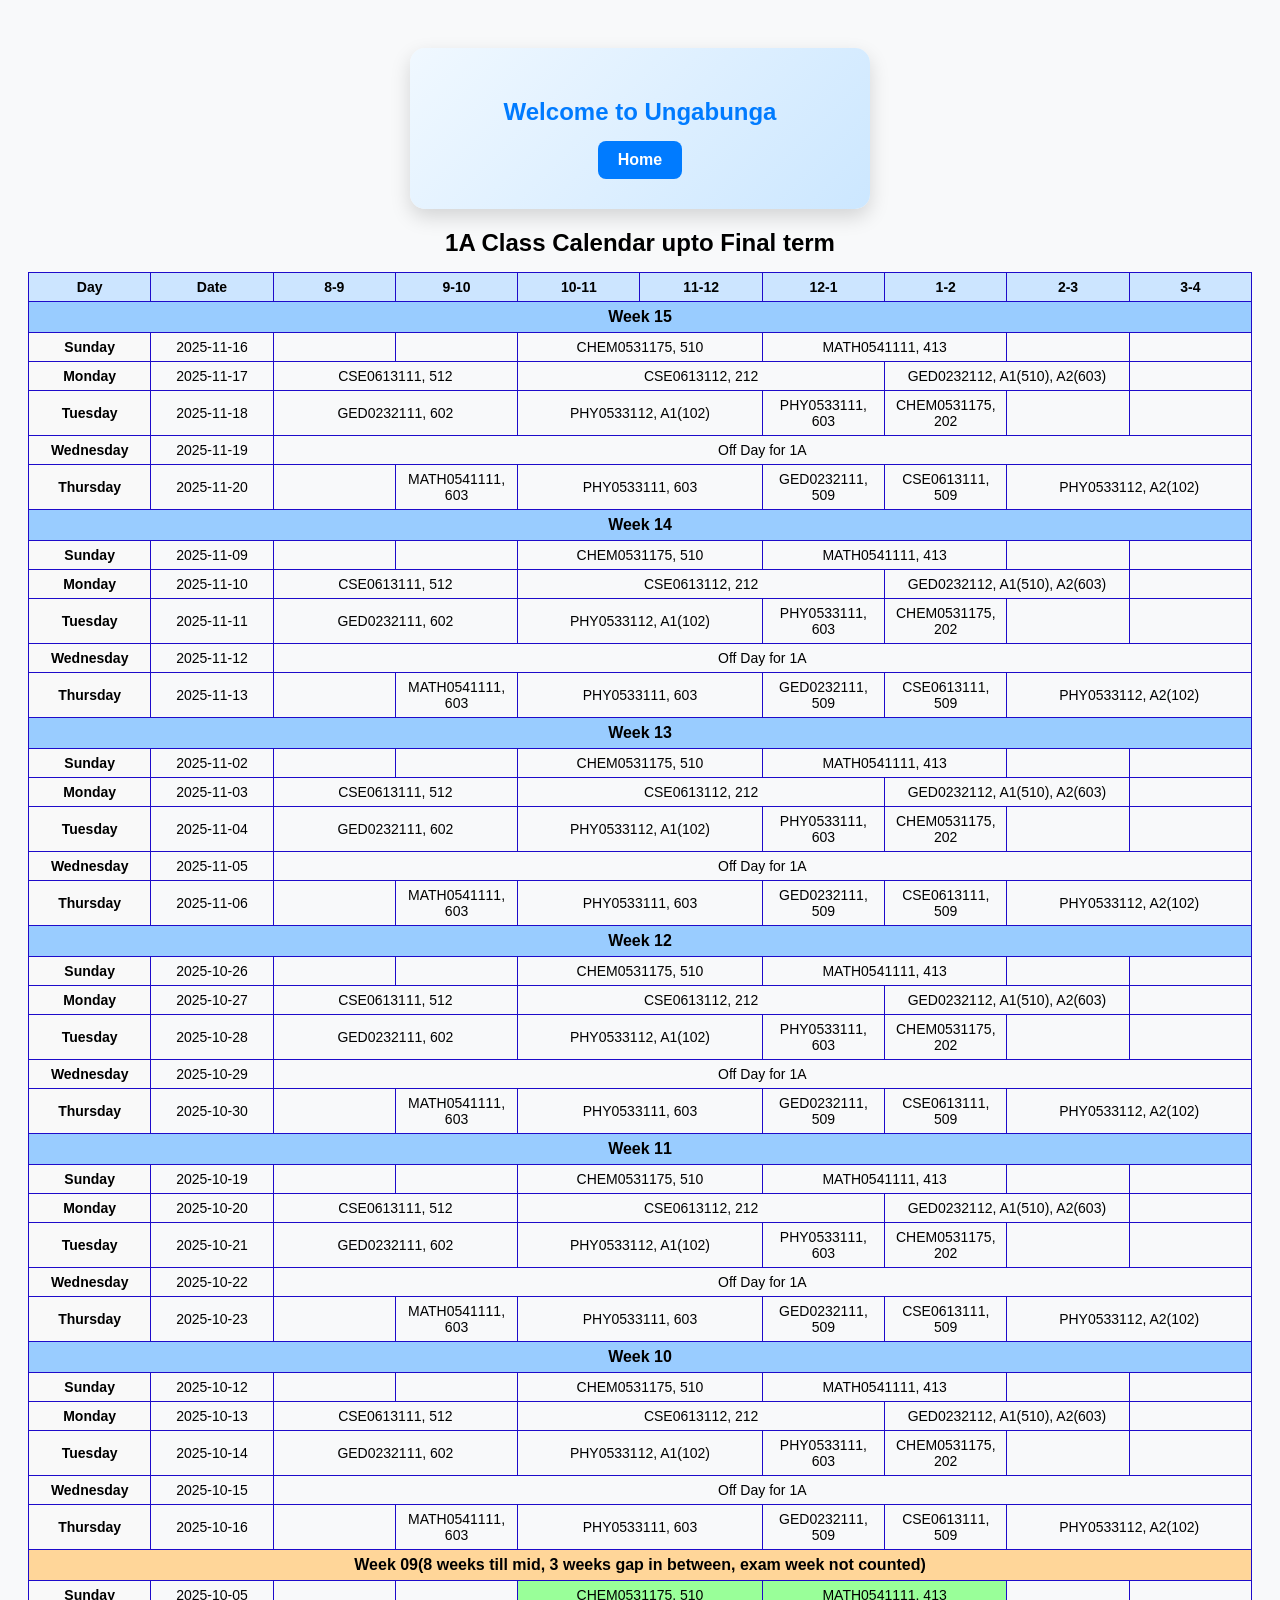
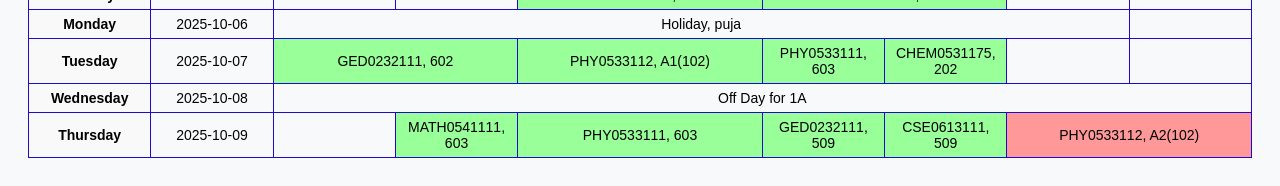
==== commit a8ba1321: "Update calendar.html" ====
--- a/calendar.html
+++ b/calendar.html
@@ -417,7 +417,7 @@
     "GED0232111": { "status": "taken", "notes":["Khata dekhayse(MID)"] },
     "CSE0613111": { "status": "taken", "notes":["Khata dekhayse(MID)(CT)"] },
     "PHY0533112": { "status": "missed", "notes":["Hoy nai, ma'am er kaj chilo"] }
-  }
+  },
 
     
   "2025-10-12": {
@@ -442,7 +442,7 @@
   },
   "2025-10-16": {
     "FreeSlot": { "status": "", "notes": [] }
-  }
+  },
 
   
   "2025-10-19": {
@@ -467,7 +467,7 @@
     "GED0232111": { "status": "", "notes": [] },
     "CSE0613111": { "status": "", "notes": [] },
     "PHY0533112": { "status": "", "notes": [] }
-  }
+  },
 
 
   "2025-10-26": {
@@ -492,7 +492,7 @@
     "GED0232111": { "status": "", "notes": [] },
     "CSE0613111": { "status": "", "notes": [] },
     "PHY0533112": { "status": "", "notes": [] }
-  }
+  },
 
   
   "2025-11-02": {
@@ -517,7 +517,7 @@
     "GED0232111": { "status": "", "notes": [] },
     "CSE0613111": { "status": "", "notes": [] },
     "PHY0533112": { "status": "", "notes": [] }
-  }
+  },
 
 
   "2025-11-09": {
@@ -542,7 +542,7 @@
     "GED0232111": { "status": "", "notes": [] },
     "CSE0613111": { "status": "", "notes": [] },
     "PHY0533112": { "status": "", "notes": [] }
-  }
+  },
 
 
   "2025-11-16": {
